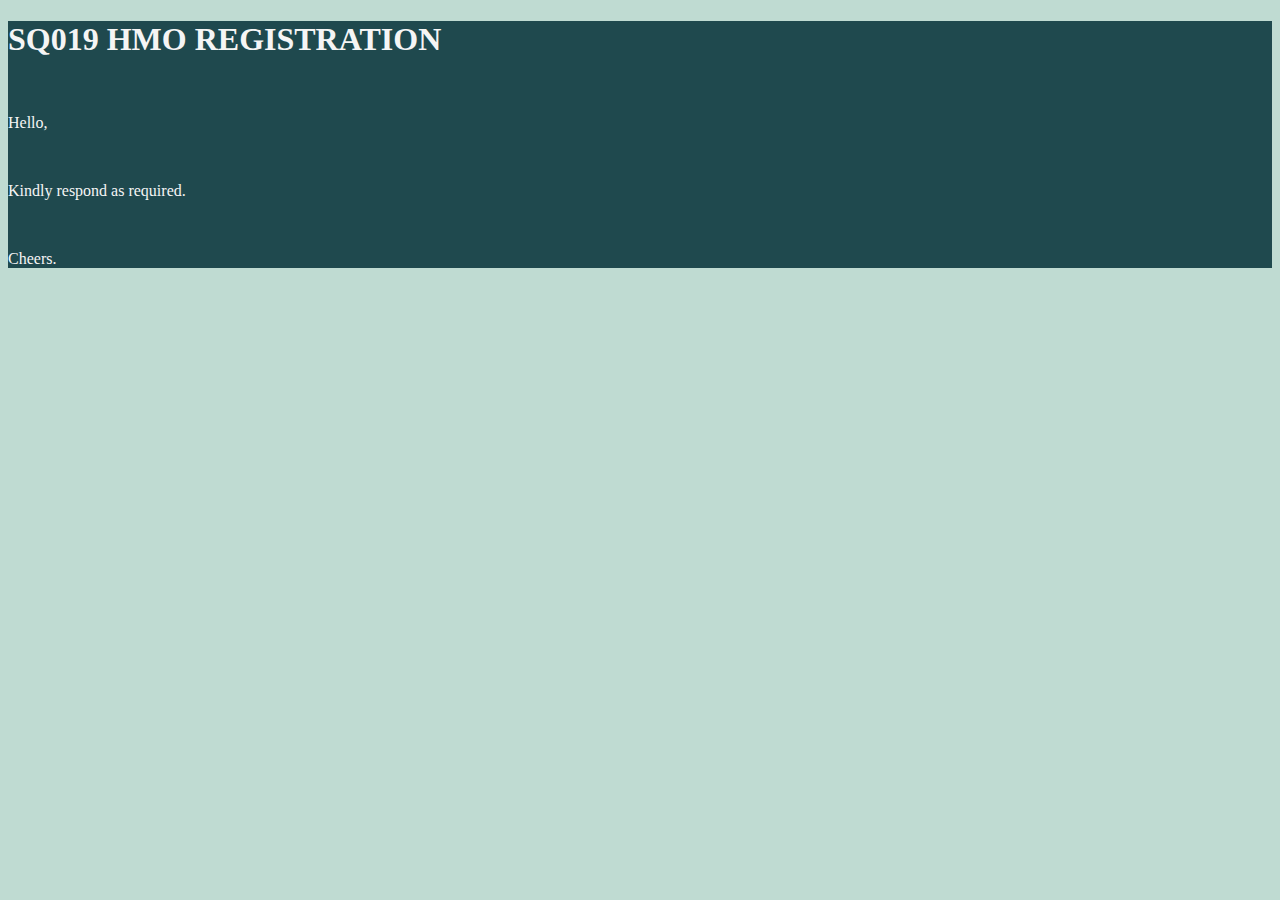
==== form/index.html @ 8d27e689 "updated file" ====
<!DOCTYPE html>
<html lang="en">
<head>
    <meta charset="UTF-8">
    <meta name="viewport" content="width=device-width, initial-scale=1.0">
    <title>HMO FORM</title>
</head>
<body>
    <link rel="stylesheet" href="index.css">
    <section>
        <h1>SQ019 HMO REGISTRATION</h1><br>
        <p>Hello,</p><br>
        <p>Kindly respond as required.</p><br>
        <p>Cheers.</p>
    </section>
---- form/index.css ----
body { background-color: rgb(191, 219, 210);

}
section { background-color: rgb(31, 73, 78);
        color: whitesmoke;
        background-size: cover;

}
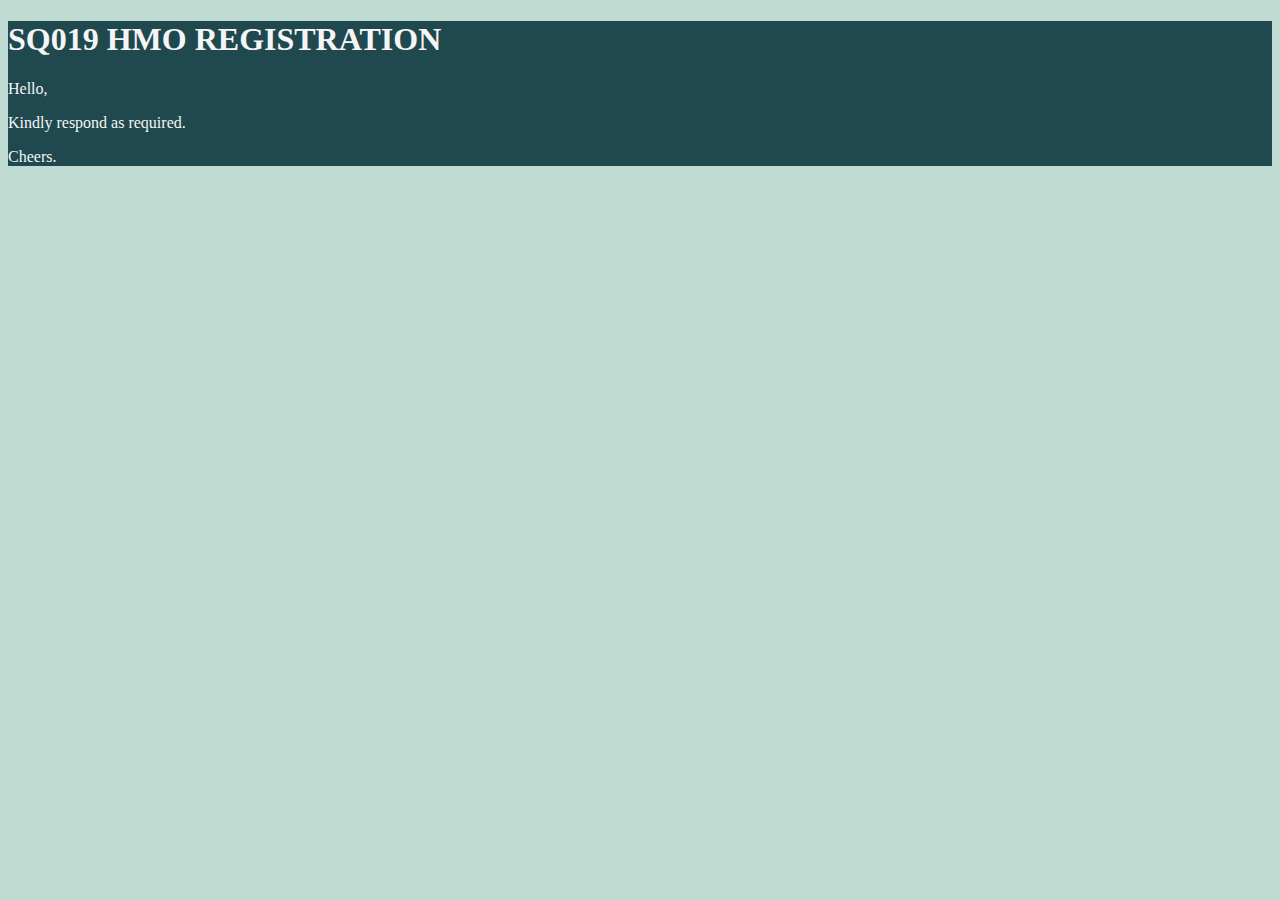
==== commit f5c1b651: "updated new files" ====
--- a/form/index.html
+++ b/form/index.html
@@ -4,14 +4,16 @@
     <meta charset="UTF-8">
     <meta name="viewport" content="width=device-width, initial-scale=1.0">
     <title>HMO FORM</title>
+    <link rel="stylesheet" href="index.css">
 </head>
 <body>
-    <link rel="stylesheet" href="index.css">
-    <section>
-        <h1>SQ019 HMO REGISTRATION</h1><br>
-        <p>Hello,</p><br>
-        <p>Kindly respond as required.</p><br>
-        <p>Cheers.</p>
-    </section>
+    <article>
+        <header>
+            <h1>SQ019 HMO REGISTRATION</h1>
+            <p>Hello,</p>
+            <p>Kindly respond as required.</p>
+            <p>Cheers.</p>
+        </header>
+    </article>
     
     --- a/form/index.css
+++ b/form/index.css
@@ -1,7 +1,7 @@
 body { background-color: rgb(191, 219, 210);
 
 }
-section { background-color: rgb(31, 73, 78);
+header { background-color: rgb(31, 73, 78);
         color: whitesmoke;
         background-size: cover;
 
